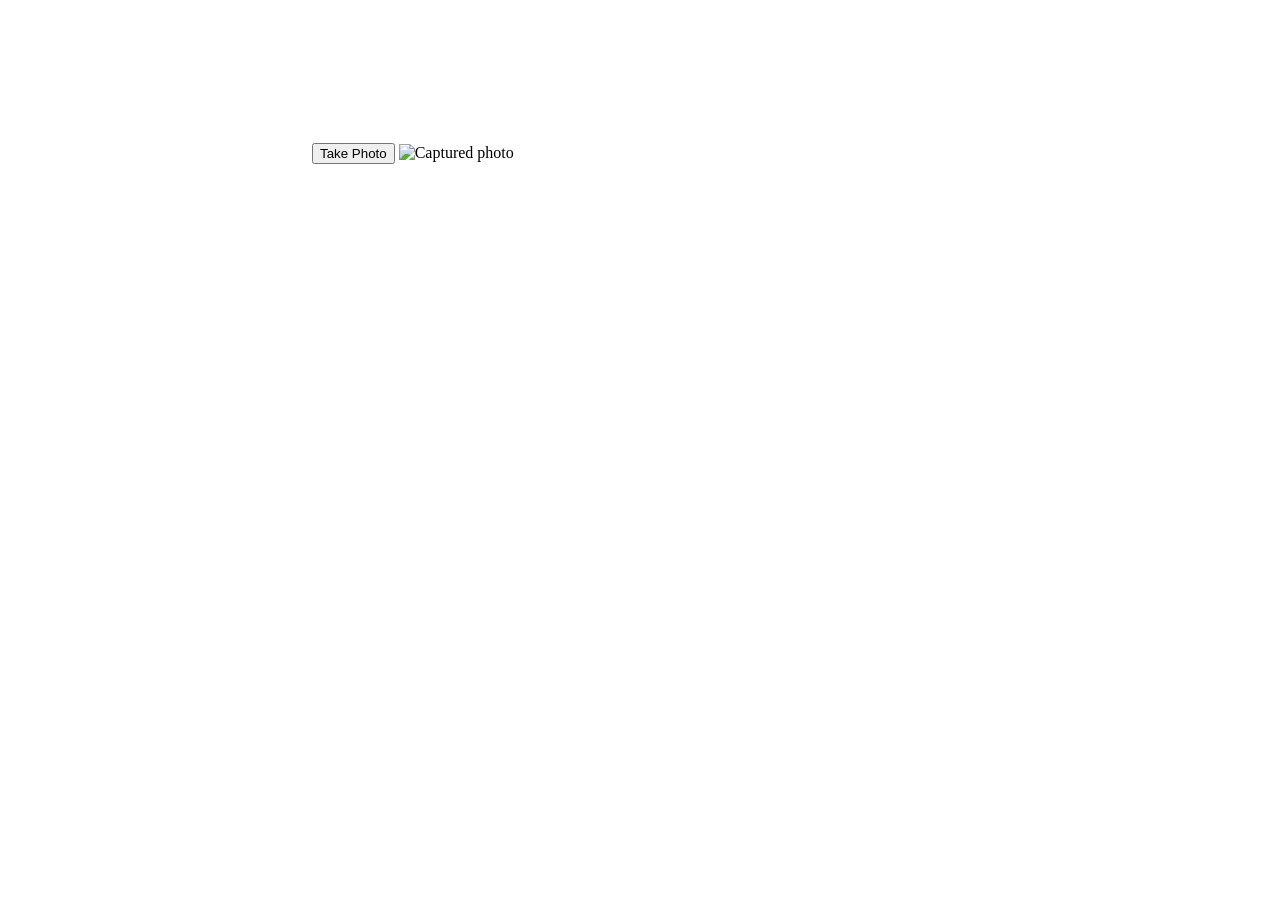
==== camera.html @ fe5654fc "initial commit" ====
<!DOCTYPE html>
<html lang="en">
<head>
    <meta charset="UTF-8">
    <meta name="viewport" content="width=device-width, initial-scale=1.0">
    <title>Document</title>
</head>
<body>
    
    <video id="videoElement" autoplay></video>
<canvas id="canvasElement" style="display: none;"></canvas>
<button id="captureButton">Take Photo</button>
<img id="photoResult" src="" alt="Captured photo">



<script src="camera.js"></script>
</body>
</html>
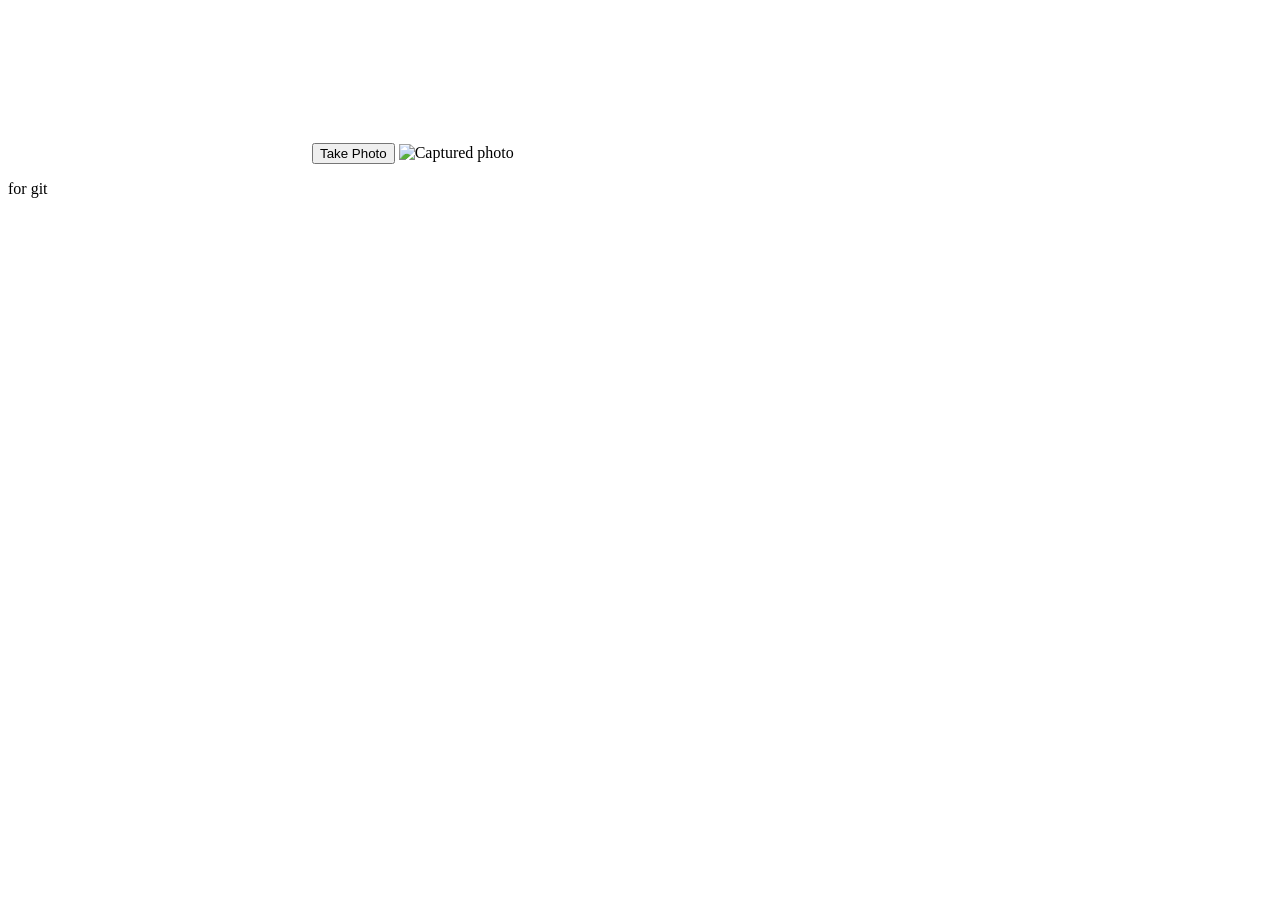
==== commit 45fb3c3c: "i have added the git filer and modified the camera file" ====
--- a/camera.html
+++ b/camera.html
@@ -13,6 +13,8 @@
 <img id="photoResult" src="" alt="Captured photo">
 
 
+<p>for git</p>
+
 
 <script src="camera.js"></script>
 </body>
